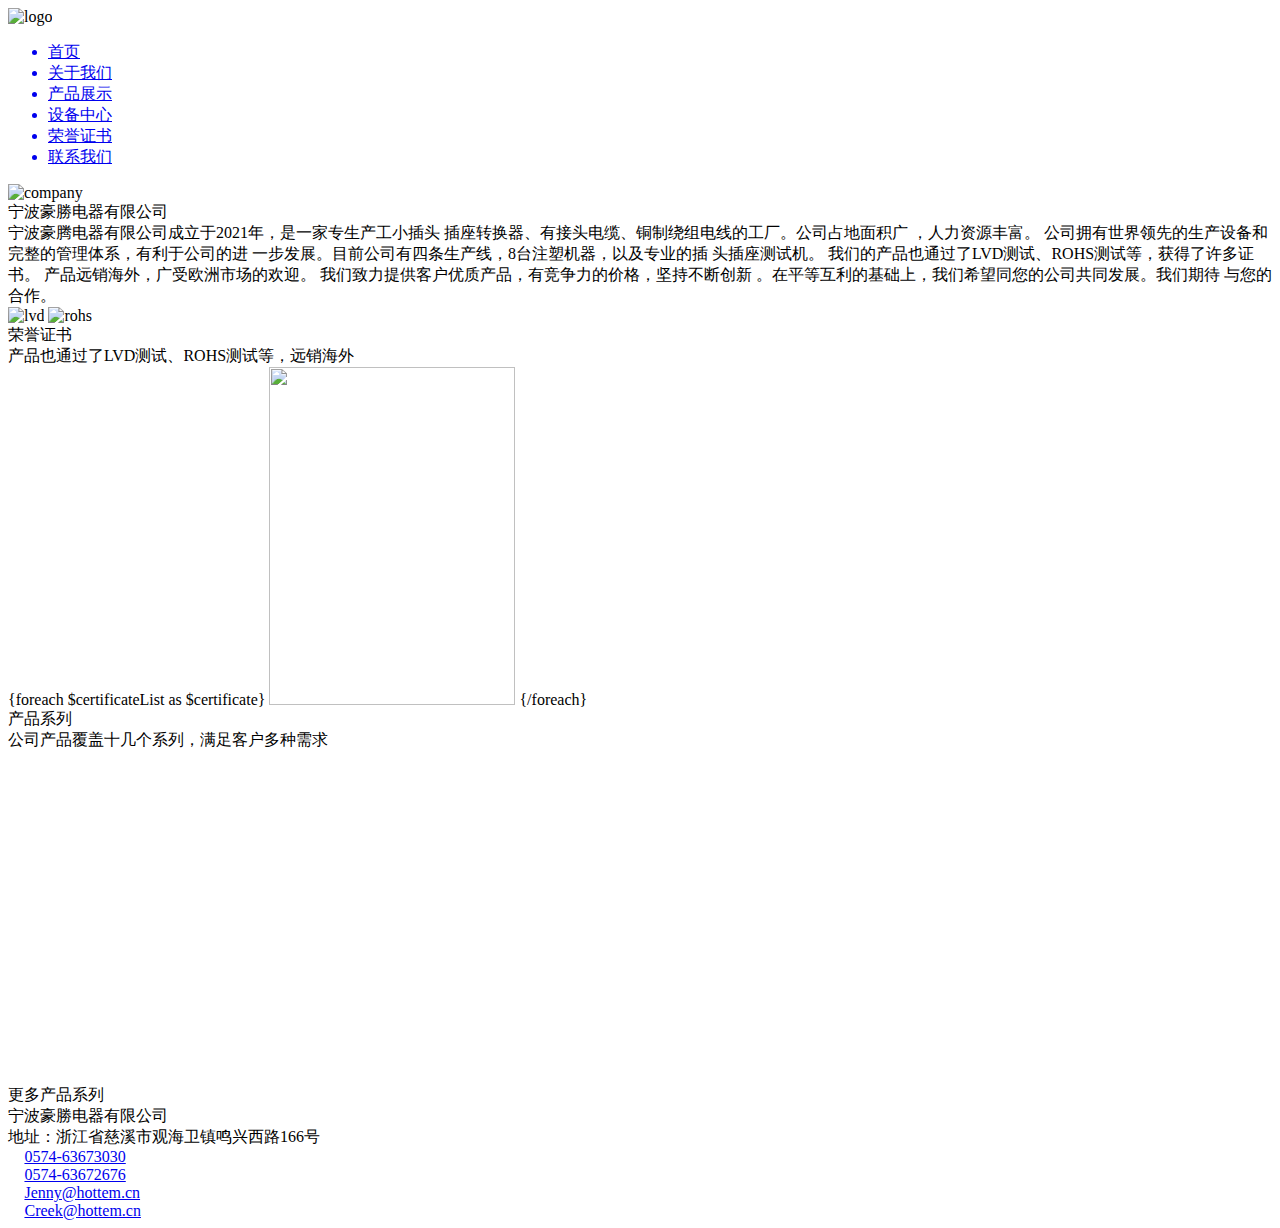
==== view/website/home.html @ 65963120 "4.7" ====
<!DOCTYPE html>
<html lang="en">
<head>
	<meta charset="UTF-8">
	<meta http-equiv="X-UA-Compatible" content="IE=edge">
	<meta name="viewport" content="width=device-width, initial-scale=1.0">
	<title>首页</title>
	<link rel="stylesheet" href="/static/style/index.css"></link>
	<!-- Link Swiper's CSS -->
	<link rel="stylesheet" href="/static/swiper/swiper-bundle.min.css" />
</head>
<body>
<div class="home">
	<div class="banner">
		<div class="header">
			<div class="logo">
				<img src="/static/images/home/logo.png" alt="logo">
			</div>
			<ul class="nav">
				<a href="{:url('website')}">
					<li class="current">首页</li>
				</a>
				<a href="{:url('website/about')}">
					<li>关于我们</li>
				</a>
				<a href="{:url('website/product')}">
					<li>产品展示</li>
				</a>
				<a href="{:url('website/equipment')}">
					<li>设备中心</li>
				</a>
				<a href="{:url('website/certs')}">
					<li>荣誉证书</li>
				</a>
				<a href="{:url('website/contact')}">
					<li>联系我们</li>
				</a>
			</ul>
		</div>
	</div>
	<div class="company">
		<img src="/static/images/home/pic1.png" alt="company">
		<div class="info">
			<div class="title">宁波豪勝电器有限公司</div>
			<div class="text">
				宁波豪腾电器有限公司成立于2021年，是一家专生产工小插头
				插座转换器、有接头电缆、铜制绕组电线的工厂。公司占地面积广
				，人力资源丰富。
				公司拥有世界领先的生产设备和完整的管理体系，有利于公司的进
				一步发展。目前公司有四条生产线，8台注塑机器，以及专业的插
				头插座测试机。
				我们的产品也通过了LVD测试、ROHS测试等，获得了许多证书。
				产品远销海外，广受欧洲市场的欢迎。
				我们致力提供客户优质产品，有竞争力的价格，坚持不断创新
				。在平等互利的基础上，我们希望同您的公司共同发展。我们期待
				与您的合作。
			</div>
			<div class="icons">
				<img src="/static/images/home/lvd.png" alt="lvd">
				<img src="/static/images/home/rohs.png" alt="rohs">
			</div>
		</div>
	</div>
	<div class="certs">
		<div class="title">荣誉证书</div>
		<div class="subtitle">产品也通过了LVD测试、ROHS测试等，远销海外</div>
		<div class="imgs">
<!--			页面只显示前四张-->
			{foreach $certificateList as $certificate}
			<img src="{$certificate['certificate_pic'][0]['url'] | default =''}" style="width: 246px;height: 338px">
			{/foreach}
		</div>
	</div>
	<div class="products">
		<?php
				$index = count($categorylist);
					?>
		<div class="title">产品系列</div>
		<div class="subtitle">公司产品覆盖十几个系列，满足客户多种需求</div>
		<!-- Swiper -->
		<div class="swiper-container">
			<div class="swiper-wrapper" style="transition-duration: 0ms; transform: translate3d(-1190px, 0px, 0px);">
<!--				{for start='0' end='$index'}-->
				{foreach $categorylist as $category}
				<div class="swiper-slide" >
					<div class="product-box">
						<div class="img">
							<img src="{$category.categorypic[0]['url']|default=''}" style="height: 255px;width: 313px;">
						</div>
						<div class="name">{$category.categoryname}</div>
						<div class="btn">
							<a href="{:url('website/product')}">
							查看更多
						</a>
						</div>
					</div>
				</div>
				{/foreach}
<!--				<div class="swiper-slide">-->
<!--					<div class="product-box">-->
<!--						<div class="img">暂无图片</div>-->
<!--						<div class="name">PVC护套线系列</div>-->
<!--						<div class="btn">查看更多</div>-->
<!--					</div>-->
<!--				</div>-->
<!--				{/for}-->
			</div>
			<div class="swiper-nav-btn swiper-button-next"></div>
			<div class="swiper-nav-btn swiper-button-prev"></div>
		</div>
		<div class="more-btn">更多产品系列</div>
	</div>
	<div class="foot">
		<div class="info">
			<div class="name">宁波豪勝电器有限公司</div>
			<div class="addr">地址：浙江省慈溪市观海卫镇鸣兴西路166号</div>
		</div>
		<div class="contacts">
			<div class="item">
				<span class="iconfont">&#xed4d;</span>
				<a href="tel:0574-63673030">0574-63673030</a>
			</div>
			<div class="item">
				<span class="iconfont">&#xed41;</span>
				<a href="tel:0574-63672676">0574-63672676</a>
			</div>
			<div class="item">
				<span class="iconfont">&#xed51;</span>
				<a href="mailto:Jenny@hottem.cn">Jenny@hottem.cn</a>
			</div>
			<div class="item">
				<span class="iconfont">&#xed51;</span>
				<a href="mailto:Creek@hottem.cn">Creek@hottem.cn</a>
			</div>
		</div>
	</div>
</div>

<!-- Swiper JS -->
<script src="/static/swiper//swiper-bundle.min.js"></script>

<!-- Initialize Swiper -->
<script>
	var swiper = new Swiper('.swiper-container', {
		slidesPerView: 3,
		spaceBetween: 10,
		centeredSlides: true,
		loop: true,
		navigation: {
			nextEl: ".swiper-button-next",
			prevEl: ".swiper-button-prev",
		}
	});
</script>
</body>
</html>
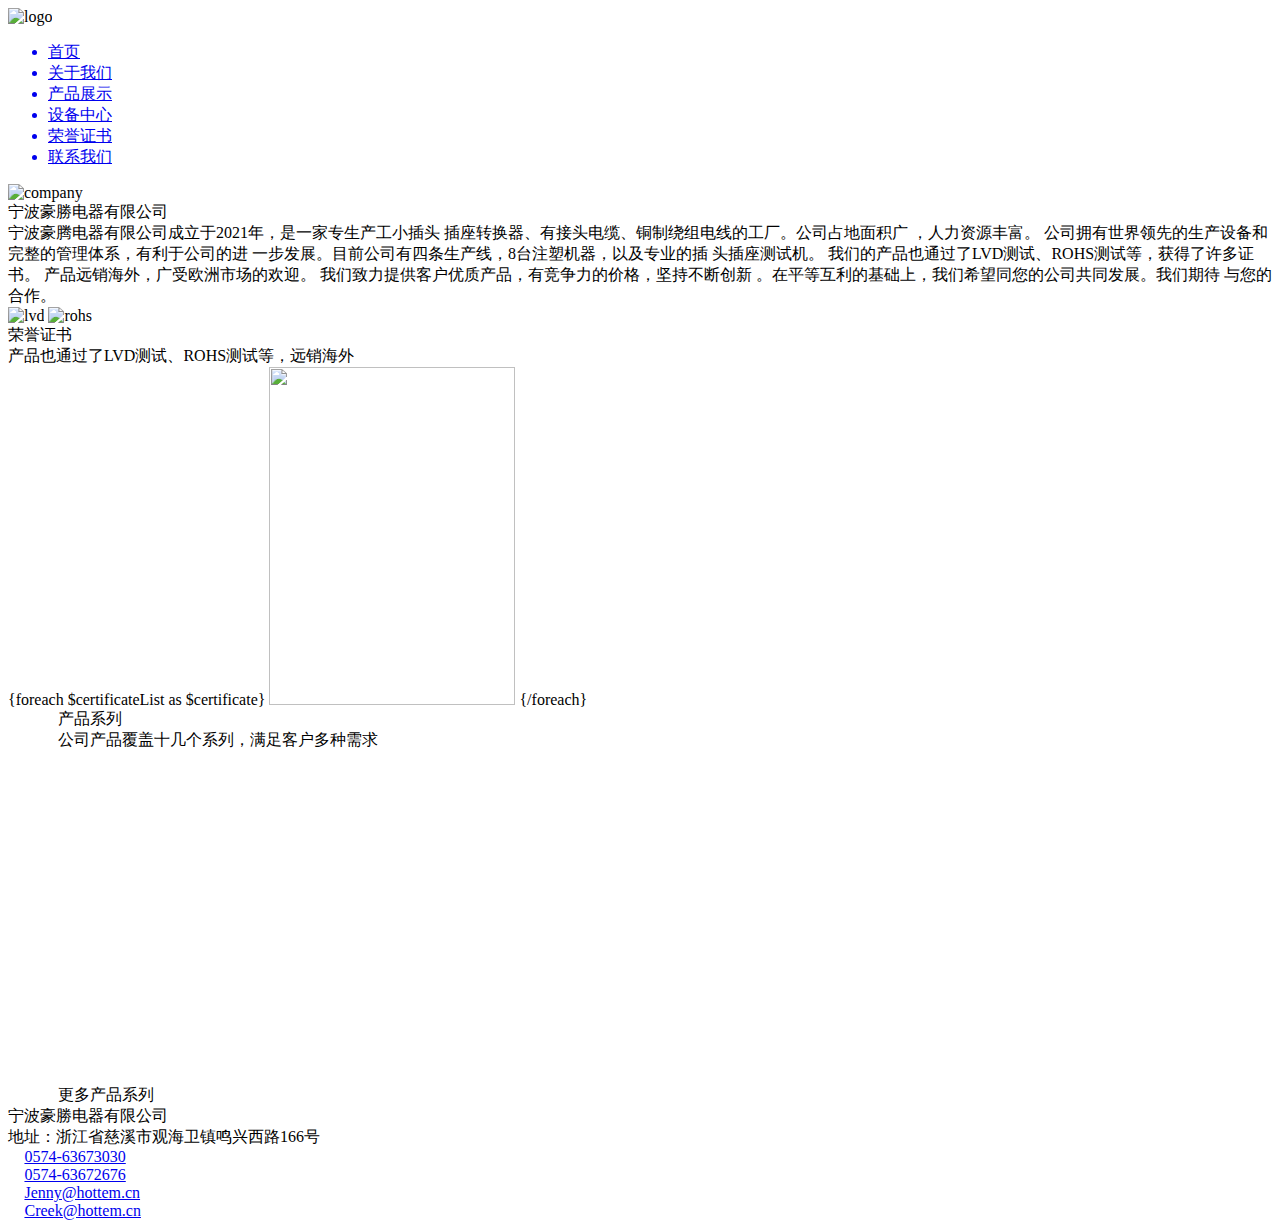
==== commit df13889e: "4.7 update home deep slide" ====
--- a/view/website/home.html
+++ b/view/website/home.html
@@ -71,14 +71,14 @@
 			{/foreach}
 		</div>
 	</div>
-	<div class="products">
+	<div class="products" style="position: relative; padding: 0 50px">
 		<?php
 				$index = count($categorylist);
 					?>
 		<div class="title">产品系列</div>
 		<div class="subtitle">公司产品覆盖十几个系列，满足客户多种需求</div>
 		<!-- Swiper -->
-		<div class="swiper-container">
+		<div class="swiper-container" style="width: 40%;">
 			<div class="swiper-wrapper" style="transition-duration: 0ms; transform: translate3d(-1190px, 0px, 0px);">
 <!--				{for start='0' end='$index'}-->
 				{foreach $categorylist as $category}
@@ -105,9 +105,11 @@
 <!--				</div>-->
 <!--				{/for}-->
 			</div>
-			<div class="swiper-nav-btn swiper-button-next"></div>
-			<div class="swiper-nav-btn swiper-button-prev"></div>
+
 		</div>
+		<div class="swiper-button-next" style="margin-right: 300px"></div>
+		<div class="swiper-button-prev" style="margin-left: 300px"></div>
+
 		<div class="more-btn">更多产品系列</div>
 	</div>
 	<div class="foot">
@@ -137,15 +139,24 @@
 </div>
 
 <!-- Swiper JS -->
-<script src="/static/swiper//swiper-bundle.min.js"></script>
+<script src="/static/swiper/swiper-bundle.min.js"></script>
 
 <!-- Initialize Swiper -->
 <script>
 	var swiper = new Swiper('.swiper-container', {
-		slidesPerView: 3,
+		effect:'coverflow',
+		grabCursor:true,
+		slidesPerView: 1.8,
 		spaceBetween: 10,
 		centeredSlides: true,
 		loop: true,
+		coverflowEffect:{
+			rotate:0,
+			stretch: 100,
+			depth:250,
+			modifier:1,
+			slideShadows:false,
+		},
 		navigation: {
 			nextEl: ".swiper-button-next",
 			prevEl: ".swiper-button-prev",
